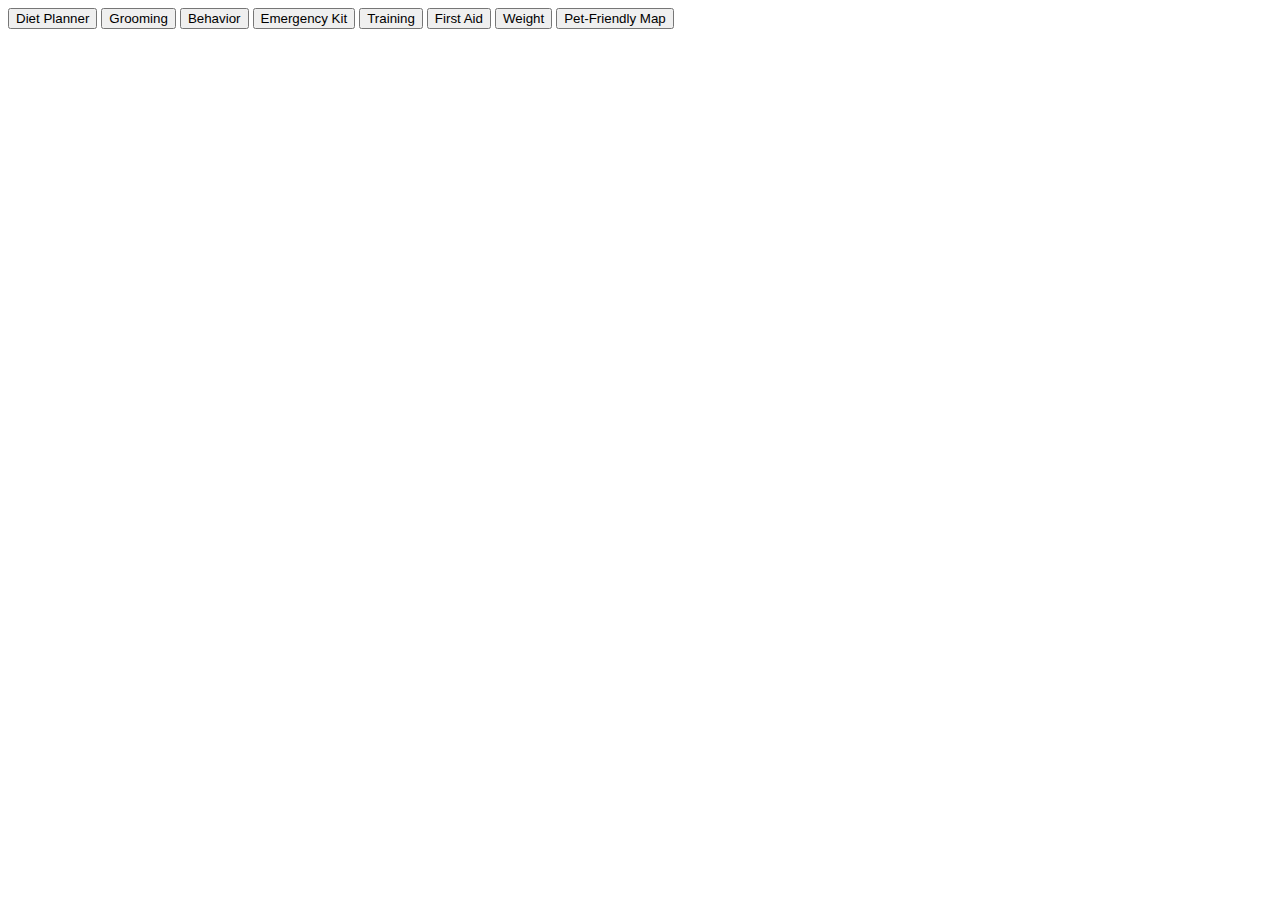
==== index.html @ cce29b3e "Create index.html" ====
<!DOCTYPE html>
<html lang="en">
<head>
  <meta charset="UTF-8">
  <meta name="viewport" content="width=device-width, initial-scale=1.0">
  <title>Pet Care Toolkit</title>
  <link rel="stylesheet" href="style.css">
</head>
<body>
  <!-- Tab Navigation -->
  <nav class="tab-nav">
    <button class="tab-btn active" data-app="dietPlanner">Diet Planner</button>
    <button class="tab-btn" data-app="groomingScheduler">Grooming</button>
    <button class="tab-btn" data-app="behaviorTracker">Behavior</button>
    <button class="tab-btn" data-app="emergencyKit">Emergency Kit</button>
    <button class="tab-btn" data-app="trainingGuide">Training</button>
    <button class="tab-btn" data-app="firstAid">First Aid</button>
    <button class="tab-btn" data-app="weightMonitor">Weight</button>
    <button class="tab-btn" data-app="petFriendlyMap">Pet-Friendly Map</button>
  </nav>

  <!-- App Content Container -->
  <div id="app-container"></div>

  <!-- Shared Scripts -->
  <script src="scripts/main.js" type="module"></script>
</body>
</html>
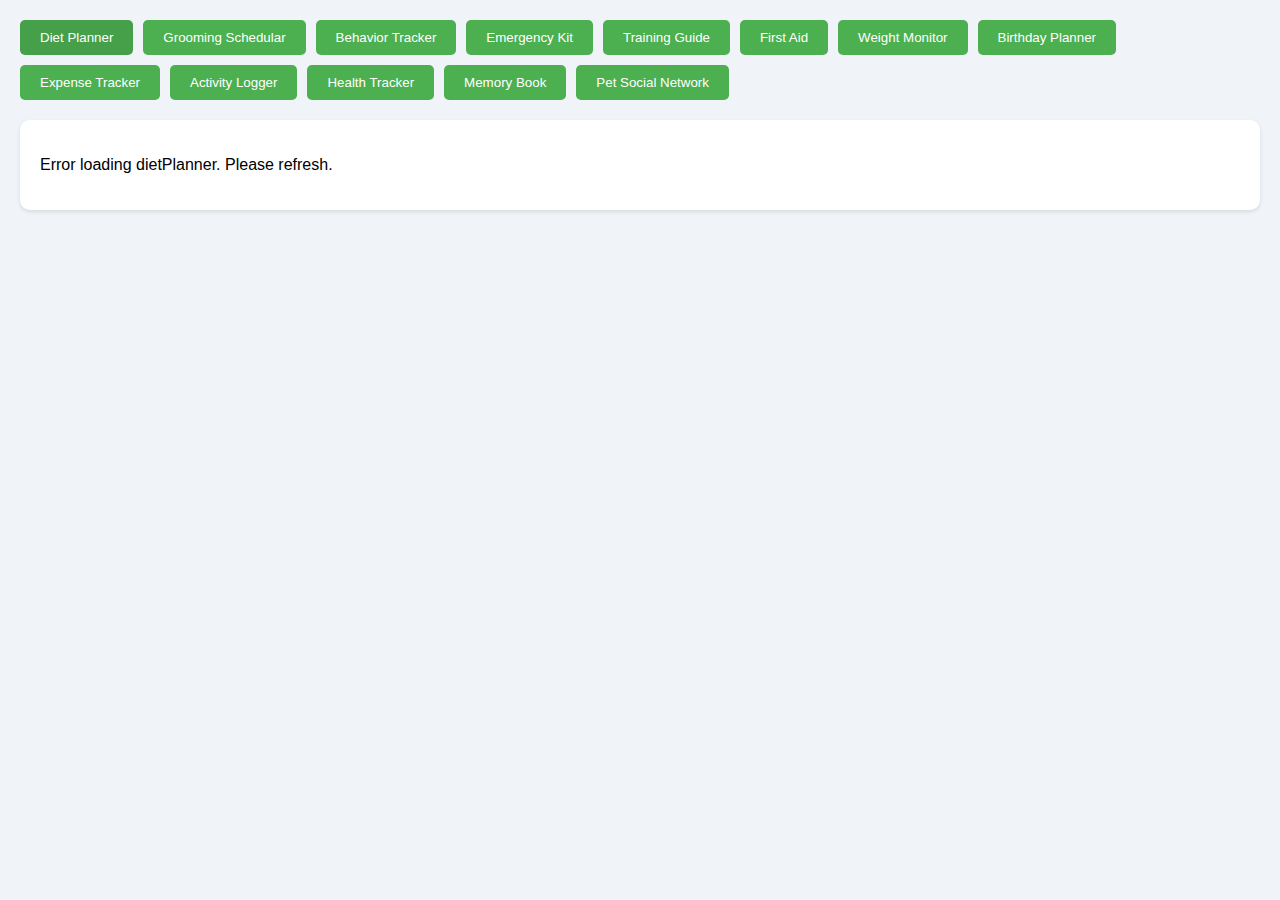
==== commit 7d5a598d: "Update index.html" ====
--- a/index.html
+++ b/index.html
@@ -3,20 +3,25 @@
 <head>
   <meta charset="UTF-8">
   <meta name="viewport" content="width=device-width, initial-scale=1.0">
-  <title>Pet Care Toolkit</title>
+  <title>PetCare Toolkit</title>
   <link rel="stylesheet" href="style.css">
 </head>
 <body>
   <!-- Tab Navigation -->
   <nav class="tab-nav">
-    <button class="tab-btn active" data-app="dietPlanner">Diet Planner</button>
-    <button class="tab-btn" data-app="groomingScheduler">Grooming</button>
-    <button class="tab-btn" data-app="behaviorTracker">Behavior</button>
-    <button class="tab-btn" data-app="emergencyKit">Emergency Kit</button>
-    <button class="tab-btn" data-app="trainingGuide">Training</button>
-    <button class="tab-btn" data-app="firstAid">First Aid</button>
-    <button class="tab-btn" data-app="weightMonitor">Weight</button>
-    <button class="tab-btn" data-app="petFriendlyMap">Pet-Friendly Map</button>
+    <button class="tab-btn active" data-app="DietPlanner">Diet Planner</button>
+    <button class="tab-btn" data-app="GroomingScheduler">Grooming Schedular</button>
+    <button class="tab-btn" data-app="BehaviorTracker">Behavior Tracker</button>
+    <button class="tab-btn" data-app="EmergencyKit">Emergency Kit</button>
+    <button class="tab-btn" data-app="TrainingGuide">Training Guide</button>
+    <button class="tab-btn" data-app="FirstAid">First Aid</button>
+    <button class="tab-btn" data-app="WeightMonitor">Weight Monitor</button>
+    <button class="tab-btn" data-app="BirthdayPlanner">Birthday Planner</button>
+    <button class="tab-btn" data-app="ExpenseTracker">Expense Tracker</button>
+    <button class="tab-btn" data-app="ActivityLogger">Activity Logger</button>
+    <button class="tab-btn" data-app="HealthTracker">Health Tracker</button>
+    <button class="tab-btn" data-app="MemoryBook">Memory Book</button>
+    <button class="tab-btn" data-app="PetSocialNetwork">Pet Social Network</button>
   </nav>
 
   <!-- App Content Container -->
--- a/style.css
+++ b/style.css
@@ -0,0 +1,54 @@
+/* Shared Styles */
+body {
+  font-family: Arial, sans-serif;
+  margin: 0;
+  padding: 20px;
+  background: #f0f4f8;
+}
+
+.tab-nav {
+  display: flex;
+  gap: 10px;
+  flex-wrap: wrap;
+  margin-bottom: 20px;
+}
+
+.tab-btn {
+  padding: 10px 20px;
+  background: #4CAF50;
+  color: white;
+  border: none;
+  border-radius: 5px;
+  cursor: pointer;
+}
+
+.tab-btn.active {
+  background: #45a049;
+}
+
+#app-container {
+  background: white;
+  padding: 20px;
+  border-radius: 10px;
+  box-shadow: 0 2px 4px rgba(0,0,0,0.1);
+}
+
+/* App-Specific Styles (Example) */
+.form-group {
+  margin-bottom: 15px;
+}
+
+input, textarea {
+  width: 100%;
+  padding: 8px;
+  margin-top: 5px;
+}
+
+button {
+  background: #4CAF50;
+  color: white;
+  border: none;
+  padding: 10px;
+  border-radius: 5px;
+  cursor: pointer;
+}
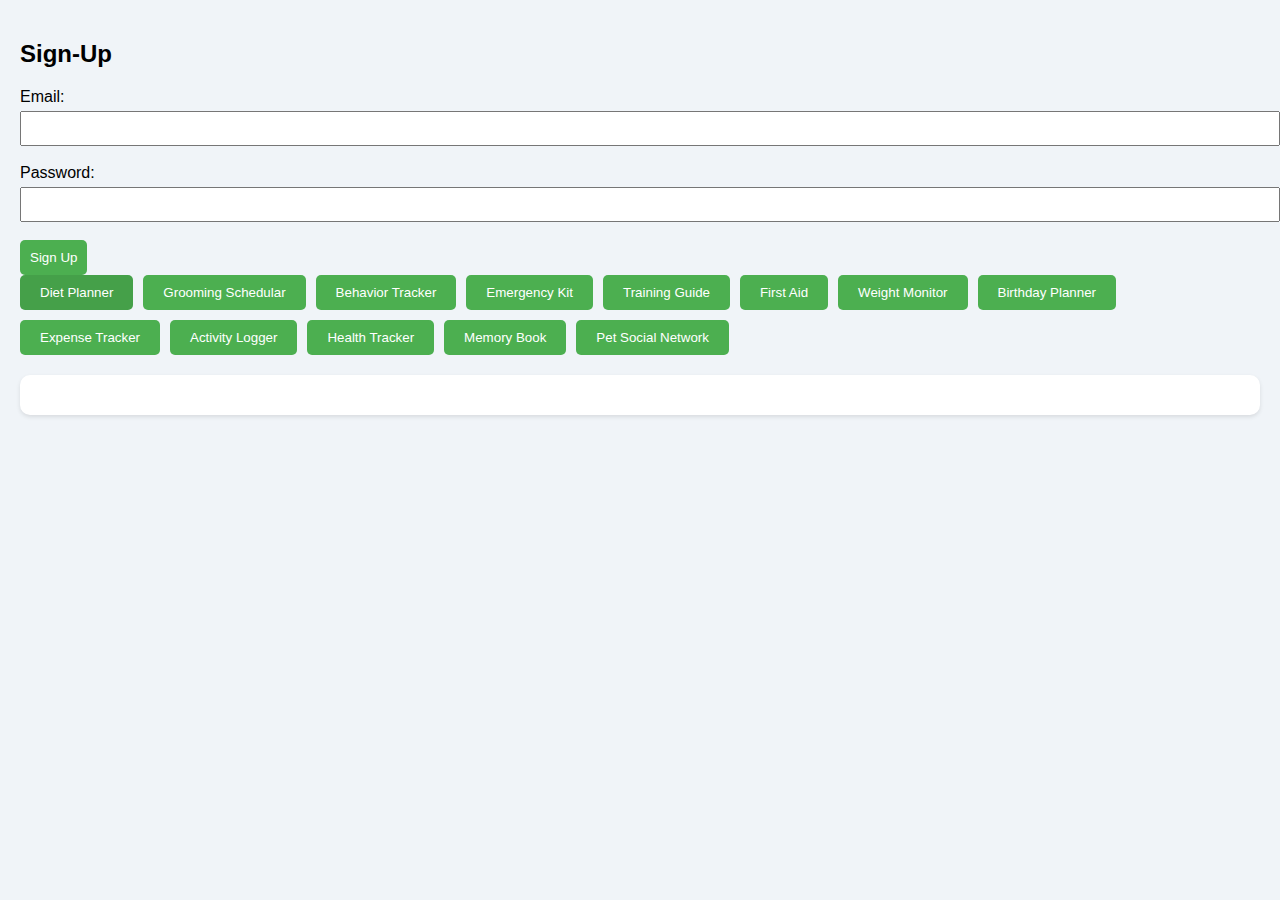
==== commit f0fc144b: "Update index.html" ====
--- a/index.html
+++ b/index.html
@@ -7,21 +7,45 @@
   <link rel="stylesheet" href="style.css">
 </head>
 <body>
+         <!-- Authentication Section (Login/Sign-Up) -->
+        <section id="authSection">
+            <div id="signUpForm">
+                <h2>Sign-Up</h2>
+                <form id="signUp">
+                    <label for="signUpEmail">Email:</label>
+                    <input type="email" id="signUpEmail" name="email" required autocomplete="email"><br><br>
+                    <label for="signUpPassword">Password:</label>
+                    <input type="password" id="signUpPassword" name="password" required autocomplete="new-password"><br><br>
+                    <button type="submit">Sign Up</button>
+                </form>
+            </div>
+
+            <div id="loginForm" style="display: none;">
+                <h2>Login</h2>
+                <form id="login">
+                    <label for="loginEmail">Email:</label>
+                    <input type="email" id="loginEmail" name="email" required autocomplete="email"><br><br>
+                    <label for="loginPassword">Password:</label>
+                    <input type="password" id="loginPassword" name="password" required autocomplete="current-password"><br><br>
+                    <button type="submit">Login</button>
+                </form>
+            </div>
+        </section>
   <!-- Tab Navigation -->
   <nav class="tab-nav">
-    <button class="tab-btn active" data-app="DietPlanner">Diet Planner</button>
-    <button class="tab-btn" data-app="GroomingScheduler">Grooming Schedular</button>
-    <button class="tab-btn" data-app="BehaviorTracker">Behavior Tracker</button>
-    <button class="tab-btn" data-app="EmergencyKit">Emergency Kit</button>
-    <button class="tab-btn" data-app="TrainingGuide">Training Guide</button>
-    <button class="tab-btn" data-app="FirstAid">First Aid</button>
-    <button class="tab-btn" data-app="WeightMonitor">Weight Monitor</button>
-    <button class="tab-btn" data-app="BirthdayPlanner">Birthday Planner</button>
-    <button class="tab-btn" data-app="ExpenseTracker">Expense Tracker</button>
-    <button class="tab-btn" data-app="ActivityLogger">Activity Logger</button>
-    <button class="tab-btn" data-app="HealthTracker">Health Tracker</button>
-    <button class="tab-btn" data-app="MemoryBook">Memory Book</button>
-    <button class="tab-btn" data-app="PetSocialNetwork">Pet Social Network</button>
+    <button class="tab-btn active" data-app="dietPlanner">Diet Planner</button>
+    <button class="tab-btn" data-app="groomingScheduler">Grooming Schedular</button>
+    <button class="tab-btn" data-app="behaviorTracker">Behavior Tracker</button>
+    <button class="tab-btn" data-app="emergencyKit">Emergency Kit</button>
+    <button class="tab-btn" data-app="trainingGuide">Training Guide</button>
+    <button class="tab-btn" data-app="firstAid">First Aid</button>
+    <button class="tab-btn" data-app="weightMonitor">Weight Monitor</button>
+    <button class="tab-btn" data-app="birthdayPlanner">Birthday Planner</button>
+    <button class="tab-btn" data-app="expenseTracker">Expense Tracker</button>
+    <button class="tab-btn" data-app="activityLogger">Activity Logger</button>
+    <button class="tab-btn" data-app="healthTracker">Health Tracker</button>
+    <button class="tab-btn" data-app="memoryBook">Memory Book</button>
+    <button class="tab-btn" data-app="petSocialNetwork">Pet Social Network</button>
   </nav>
 
   <!-- App Content Container -->
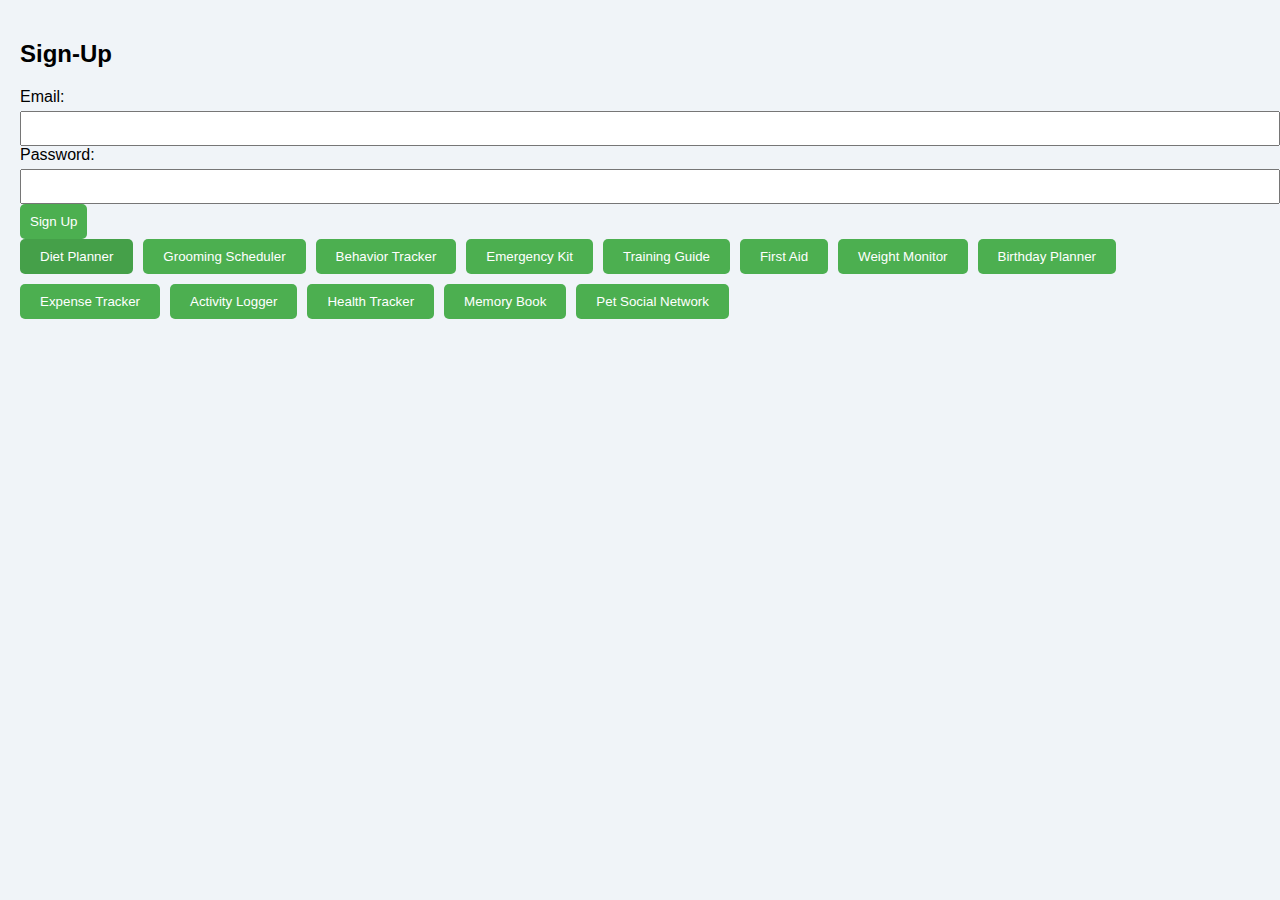
==== commit a8873e73: "Update index.html" ====
--- a/index.html
+++ b/index.html
@@ -7,34 +7,39 @@
   <link rel="stylesheet" href="style.css">
 </head>
 <body>
-         <!-- Authentication Section (Login/Sign-Up) -->
-        <section id="authSection">
-            <div id="signUpForm">
-                <h2>Sign-Up</h2>
-                <form id="signUp">
-                    <label for="signUpEmail">Email:</label>
-                    <input type="email" id="signUpEmail" name="email" required autocomplete="email"><br><br>
-                    <label for="signUpPassword">Password:</label>
-                    <input type="password" id="signUpPassword" name="password" required autocomplete="new-password"><br><br>
-                    <button type="submit">Sign Up</button>
-                </form>
-            </div>
 
-            <div id="loginForm" style="display: none;">
-                <h2>Login</h2>
-                <form id="login">
-                    <label for="loginEmail">Email:</label>
-                    <input type="email" id="loginEmail" name="email" required autocomplete="email"><br><br>
-                    <label for="loginPassword">Password:</label>
-                    <input type="password" id="loginPassword" name="password" required autocomplete="current-password"><br><br>
-                    <button type="submit">Login</button>
-                </form>
-            </div>
-        </section>
+  <!-- Authentication Section (Login/Sign-Up) -->
+  <section id="authSection">
+      <div id="signUpForm">
+          <h2>Sign-Up</h2>
+          <form id="signUp">
+              <label for="signUpEmail">Email:</label>
+              <input type="email" id="signUpEmail" name="email" required autocomplete="email">
+              <label for="signUpPassword">Password:</label>
+              <input type="password" id="signUpPassword" name="password" required autocomplete="new-password">
+              <button type="submit">Sign Up</button>
+          </form>
+      </div>
+
+      <div id="loginForm" style="display: none;">
+          <h2>Login</h2>
+          <form id="login">
+              <label for="loginEmail">Email:</label>
+              <input type="email" id="loginEmail" name="email" required autocomplete="email">
+              <label for="loginPassword">Password:</label>
+              <input type="password" id="loginPassword" name="password" required autocomplete="current-password">
+              <button type="submit">Login</button>
+          </form>
+      </div>
+  </section>
+
+  <!-- Logout Button -->
+  <button id="logoutButton" style="display: none;">Logout</button>
+
   <!-- Tab Navigation -->
   <nav class="tab-nav">
     <button class="tab-btn active" data-app="dietPlanner">Diet Planner</button>
-    <button class="tab-btn" data-app="groomingScheduler">Grooming Schedular</button>
+    <button class="tab-btn" data-app="groomingScheduler">Grooming Scheduler</button>
     <button class="tab-btn" data-app="behaviorTracker">Behavior Tracker</button>
     <button class="tab-btn" data-app="emergencyKit">Emergency Kit</button>
     <button class="tab-btn" data-app="trainingGuide">Training Guide</button>
@@ -48,10 +53,13 @@
     <button class="tab-btn" data-app="petSocialNetwork">Pet Social Network</button>
   </nav>
 
-  <!-- App Content Container -->
-  <div id="app-container"></div>
+  <!-- Main Content Section -->
+  <div id="mainContent" style="display: none;">
+    <div id="app-container"></div>
+  </div>
 
   <!-- Shared Scripts -->
   <script src="scripts/main.js" type="module"></script>
+
 </body>
 </html>
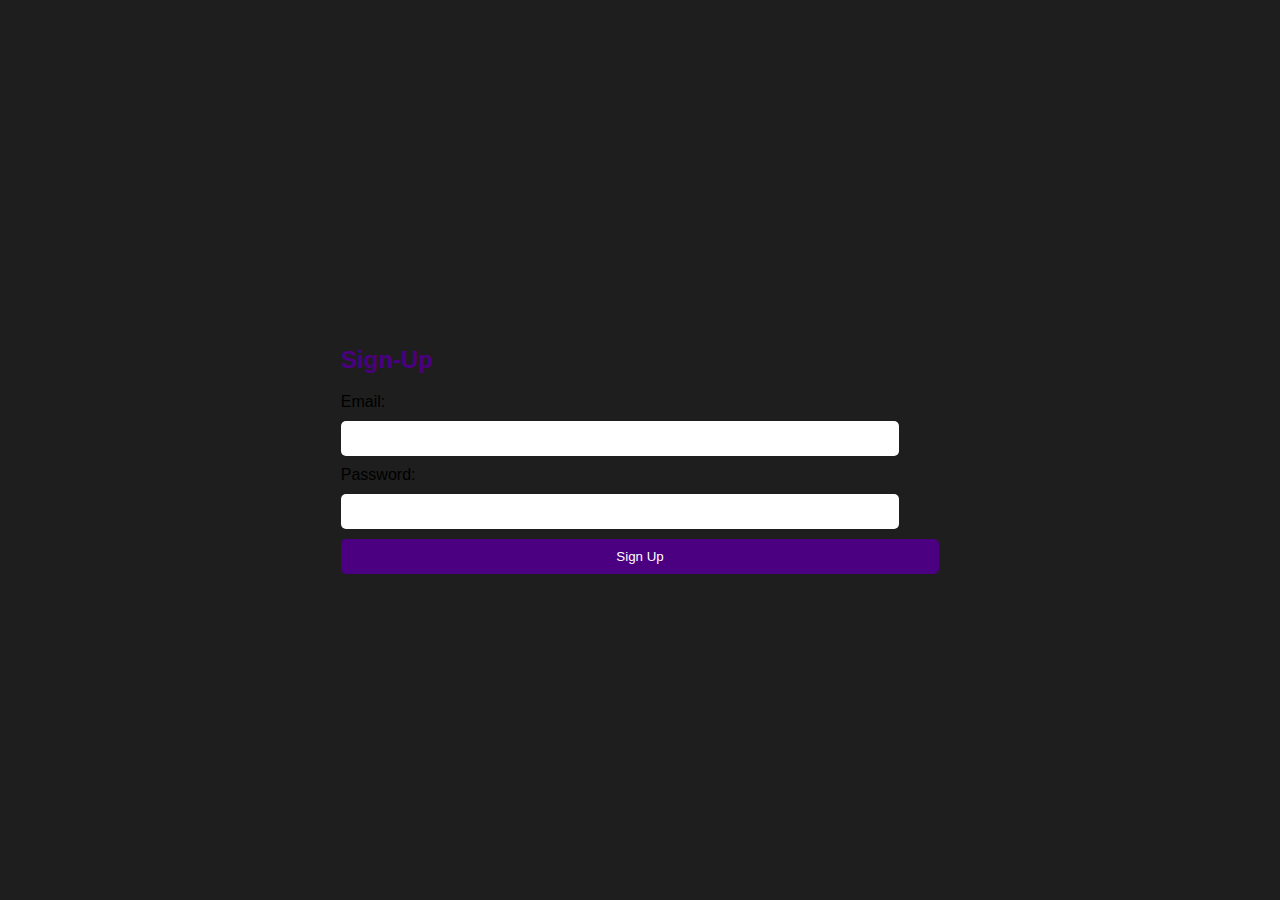
==== commit 4067628f: "Update index.html" ====
--- a/index.html
+++ b/index.html
@@ -1,65 +1,22 @@
 <!DOCTYPE html>
 <html lang="en">
 <head>
-  <meta charset="UTF-8">
-  <meta name="viewport" content="width=device-width, initial-scale=1.0">
-  <title>PetCare Toolkit</title>
-  <link rel="stylesheet" href="style.css">
+    <meta charset="UTF-8">
+    <meta name="viewport" content="width=device-width, initial-scale=1.0">
+    <title>Sign Up</title>
+    <link rel="stylesheet" href="style.css">
 </head>
 <body>
-
-  <!-- Authentication Section (Login/Sign-Up) -->
-  <section id="authSection">
-      <div id="signUpForm">
-          <h2>Sign-Up</h2>
-          <form id="signUp">
-              <label for="signUpEmail">Email:</label>
-              <input type="email" id="signUpEmail" name="email" required autocomplete="email">
-              <label for="signUpPassword">Password:</label>
-              <input type="password" id="signUpPassword" name="password" required autocomplete="new-password">
-              <button type="submit">Sign Up</button>
-          </form>
-      </div>
-
-      <div id="loginForm" style="display: none;">
-          <h2>Login</h2>
-          <form id="login">
-              <label for="loginEmail">Email:</label>
-              <input type="email" id="loginEmail" name="email" required autocomplete="email">
-              <label for="loginPassword">Password:</label>
-              <input type="password" id="loginPassword" name="password" required autocomplete="current-password">
-              <button type="submit">Login</button>
-          </form>
-      </div>
-  </section>
-
-  <!-- Logout Button -->
-  <button id="logoutButton" style="display: none;">Logout</button>
-
-  <!-- Tab Navigation -->
-  <nav class="tab-nav">
-    <button class="tab-btn active" data-app="dietPlanner">Diet Planner</button>
-    <button class="tab-btn" data-app="groomingScheduler">Grooming Scheduler</button>
-    <button class="tab-btn" data-app="behaviorTracker">Behavior Tracker</button>
-    <button class="tab-btn" data-app="emergencyKit">Emergency Kit</button>
-    <button class="tab-btn" data-app="trainingGuide">Training Guide</button>
-    <button class="tab-btn" data-app="firstAid">First Aid</button>
-    <button class="tab-btn" data-app="weightMonitor">Weight Monitor</button>
-    <button class="tab-btn" data-app="birthdayPlanner">Birthday Planner</button>
-    <button class="tab-btn" data-app="expenseTracker">Expense Tracker</button>
-    <button class="tab-btn" data-app="activityLogger">Activity Logger</button>
-    <button class="tab-btn" data-app="healthTracker">Health Tracker</button>
-    <button class="tab-btn" data-app="memoryBook">Memory Book</button>
-    <button class="tab-btn" data-app="petSocialNetwork">Pet Social Network</button>
-  </nav>
-
-  <!-- Main Content Section -->
-  <div id="mainContent" style="display: none;">
-    <div id="app-container"></div>
-  </div>
-
-  <!-- Shared Scripts -->
-  <script src="scripts/main.js" type="module"></script>
-
+    <div class="container">
+        <h2>Sign-Up</h2>
+        <form id="signUp">
+            <label for="signUpEmail">Email:</label>
+            <input type="email" id="signUpEmail" required autocomplete="email">
+            <label for="signUpPassword">Password:</label>
+            <input type="password" id="signUpPassword" required autocomplete="new-password">
+            <button type="submit">Sign Up</button>
+        </form>
+    </div>
+    <script src="scripts/signup.js" type="module"></script>
 </body>
 </html>
--- a/style.css
+++ b/style.css
@@ -1,54 +1,66 @@
 /* Shared Styles */
 body {
-  font-family: Arial, sans-serif;
-  margin: 0;
-  padding: 20px;
-  background: #f0f4f8;
+    font-family: Arial, sans-serif;
+    margin: 0;
+    padding: 0;
+    background: #1e1e1e; /* Dark Charcoal */
+    display: flex;
+    justify-content: center;
+    align-items: center;
+    height: 100vh;
 }
 
-.tab-nav {
-  display: flex;
-  gap: 10px;
-  flex-wrap: wrap;
-  margin-bottom: 20px;
+/* Auth Containers */
+.auth-container, .nav-container {
+    width: 80%;
+    max-width: 400px;
+    background: #ffdb58; /* Mustard */
+    padding: 20px;
+    border-radius: 10px;
+    text-align: center;
+    box-shadow: 0 4px 6px rgba(0, 0, 0, 0.2);
 }
 
-.tab-btn {
-  padding: 10px 20px;
-  background: #4CAF50;
-  color: white;
-  border: none;
-  border-radius: 5px;
-  cursor: pointer;
+h2 {
+    color: #4b0082; /* Dark Purple */
 }
 
-.tab-btn.active {
-  background: #45a049;
-}
-
-#app-container {
-  background: white;
-  padding: 20px;
-  border-radius: 10px;
-  box-shadow: 0 2px 4px rgba(0,0,0,0.1);
-}
-
-/* App-Specific Styles (Example) */
-.form-group {
-  margin-bottom: 15px;
-}
-
-input, textarea {
-  width: 100%;
-  padding: 8px;
-  margin-top: 5px;
+/* Forms */
+input {
+    width: 90%;
+    padding: 10px;
+    margin: 10px 0;
+    border: none;
+    border-radius: 5px;
 }
 
 button {
-  background: #4CAF50;
-  color: white;
-  border: none;
-  padding: 10px;
-  border-radius: 5px;
-  cursor: pointer;
+    width: 100%;
+    padding: 10px;
+    background: #4b0082; /* Dark Purple */
+    color: white;
+    border: none;
+    border-radius: 5px;
+    cursor: pointer;
 }
+
+button:hover {
+    background: #35005b;
+}
+
+/* Navigation Buttons */
+.app-btn {
+    display: block;
+    width: 100%;
+    margin: 5px 0;
+    padding: 10px;
+    background: #4b0082;
+    color: white;
+    border: none;
+    border-radius: 5px;
+    cursor: pointer;
+}
+
+.app-btn:hover {
+    background: #35005b;
+}
